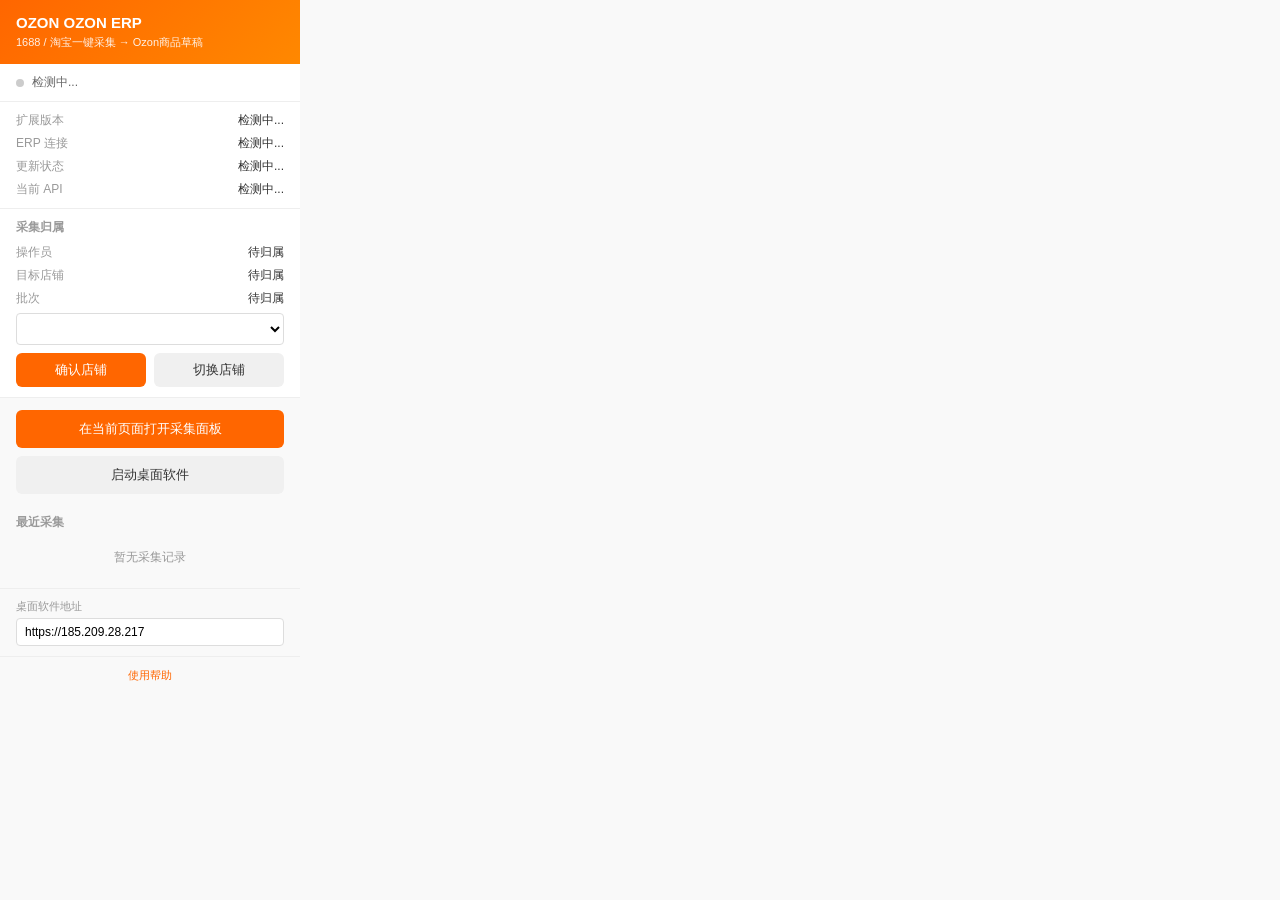
==== extension/popup.html @ 95bff80b "发布 ERP 工作区源码快照" ====
<!DOCTYPE html>
<html lang="zh-CN">
<head>
<meta charset="UTF-8">
<style>
* { margin: 0; padding: 0; box-sizing: border-box; }
body { width: 300px; font-family: -apple-system, BlinkMacSystemFont, "Segoe UI", Roboto, sans-serif; font-size: 13px; color: #333; background: #f9f9f9; }

.header { background: linear-gradient(135deg, #ff6600, #ff8800); color: white; padding: 14px 16px; }
.header h1 { font-size: 15px; font-weight: 600; margin-bottom: 4px; }
.header .subtitle { font-size: 11px; opacity: 0.9; }

.status-bar { padding: 10px 16px; background: white; border-bottom: 1px solid #eee; display: flex; align-items: center; gap: 8px; }
.status-dot { width: 8px; height: 8px; border-radius: 50%; background: #ccc; }
.status-dot.online { background: #00b894; }
.status-dot.offline { background: #d32f2f; }
.status-text { font-size: 12px; color: #666; }
.status-details { padding: 10px 16px; background: white; border-bottom: 1px solid #eee; }
.status-row { display: flex; justify-content: space-between; gap: 12px; font-size: 12px; margin-bottom: 6px; }
.status-row:last-child { margin-bottom: 0; }
.status-label { color: #999; }
.status-value { color: #333; text-align: right; word-break: break-all; }
.context-section { padding: 10px 16px; background: white; border-bottom: 1px solid #eee; }
.context-title { font-size: 12px; color: #999; margin-bottom: 8px; font-weight: 600; }
.context-select { width: 100%; padding: 7px 8px; border: 1px solid #ddd; border-radius: 4px; font-size: 12px; margin-bottom: 8px; background: white; }
.context-actions { display: flex; gap: 8px; }
.context-actions .action-btn { margin-bottom: 0; padding: 8px; }

.actions { padding: 12px 16px; }
.action-btn { width: 100%; padding: 10px; margin-bottom: 8px; border: none; border-radius: 6px; font-size: 13px; font-weight: 500; cursor: pointer; transition: opacity 0.2s; }
.action-btn:hover { opacity: 0.9; }
.action-btn.primary { background: #ff6600; color: white; }
.action-btn.secondary { background: #f0f0f0; color: #333; }
.action-btn:disabled { background: #ccc; cursor: not-allowed; }

.history { padding: 0 16px 12px; }
.history-title { font-size: 12px; color: #999; margin-bottom: 8px; font-weight: 600; }
.history-item { padding: 8px 10px; background: white; border-radius: 6px; margin-bottom: 6px; font-size: 12px; border: 1px solid #eee; }
.history-item .htitle { font-weight: 500; margin-bottom: 2px; white-space: nowrap; overflow: hidden; text-overflow: ellipsis; }
.history-item .htime { color: #999; font-size: 11px; }

.footer { padding: 10px 16px; border-top: 1px solid #eee; text-align: center; }
.footer a { color: #ff6600; text-decoration: none; font-size: 11px; }
.footer a:hover { text-decoration: underline; }

.config-section { padding: 10px 16px; border-top: 1px solid #eee; }
.config-section label { font-size: 11px; color: #999; display: block; margin-bottom: 4px; }
.config-section input { width: 100%; padding: 6px 8px; border: 1px solid #ddd; border-radius: 4px; font-size: 12px; }
</style>
</head>
<body>

<div class="header">
  <h1>OZON OZON ERP</h1>
  <div class="subtitle">1688 / 淘宝一键采集 → Ozon商品草稿</div>
</div>

<div class="status-bar">
  <div class="status-dot" id="statusDot"></div>
  <span class="status-text" id="statusText">检测中...</span>
</div>

<div class="status-details">
  <div class="status-row"><span class="status-label">扩展版本</span><span class="status-value" id="extensionVersion">检测中...</span></div>
  <div class="status-row"><span class="status-label">ERP 连接</span><span class="status-value" id="connectionStatus">检测中...</span></div>
  <div class="status-row"><span class="status-label">更新状态</span><span class="status-value" id="updateStatus">检测中...</span></div>
  <div class="status-row"><span class="status-label">当前 API</span><span class="status-value" id="apiAddressValue">检测中...</span></div>
</div>

<div class="context-section">
  <div class="context-title">采集归属</div>
  <div class="status-row"><span class="status-label">操作员</span><span class="status-value" id="operatorName">待归属</span></div>
  <div class="status-row"><span class="status-label">目标店铺</span><span class="status-value" id="targetStore">待归属</span></div>
  <div class="status-row"><span class="status-label">批次</span><span class="status-value" id="batchId">待归属</span></div>
  <select class="context-select" id="storeSelect"></select>
  <div class="context-actions">
    <button class="action-btn primary" id="confirmStoreBtn">确认店铺</button>
    <button class="action-btn secondary" id="switchStoreBtn">切换店铺</button>
  </div>
</div>

<div class="actions">
  <button class="action-btn primary" id="openPanelBtn">在当前页面打开采集面板</button>
  <button class="action-btn secondary" id="openDesktopBtn">启动桌面软件</button>
</div>

<div class="history" id="historySection">
  <div class="history-title">最近采集</div>
  <div id="historyList">
    <div style="color:#999;font-size:12px;text-align:center;padding:10px;">暂无采集记录</div>
  </div>
</div>

<div class="config-section">
  <label>桌面软件地址</label>
  <input type="text" id="apiUrl" value="https://185.209.28.217" placeholder="https://185.209.28.217">
</div>

<div class="footer">
  <a href="#" id="helpLink">使用帮助</a>
</div>

<script src="config.js"></script>
<script src="popup.js"></script>
</body>
</html>
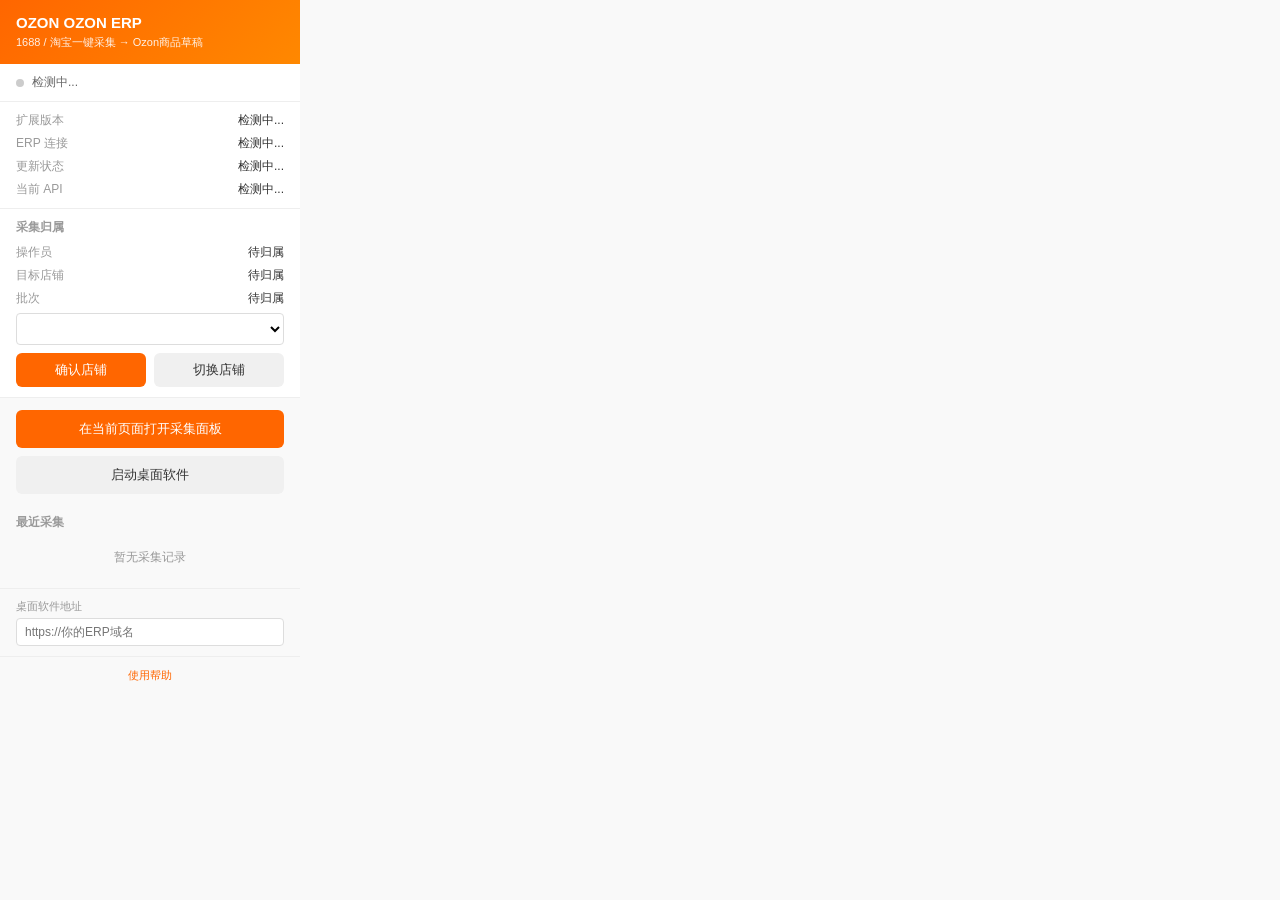
==== commit 4fca03f4: "fix(extension): 移除插件里写死的旧服务器地址 为什么：公开仓库里固定指向旧服务器 https://185.209.28.217——既是线上位置泄露 （该地址不需要出现在任何对外代码里）" ====
--- a/extension/popup.html
+++ b/extension/popup.html
@@ -93,7 +93,7 @@
 
 <div class="config-section">
   <label>桌面软件地址</label>
-  <input type="text" id="apiUrl" value="https://185.209.28.217" placeholder="https://185.209.28.217">
+  <input type="text" id="apiUrl" value="" placeholder="https://你的ERP域名">
 </div>
 
 <div class="footer">
